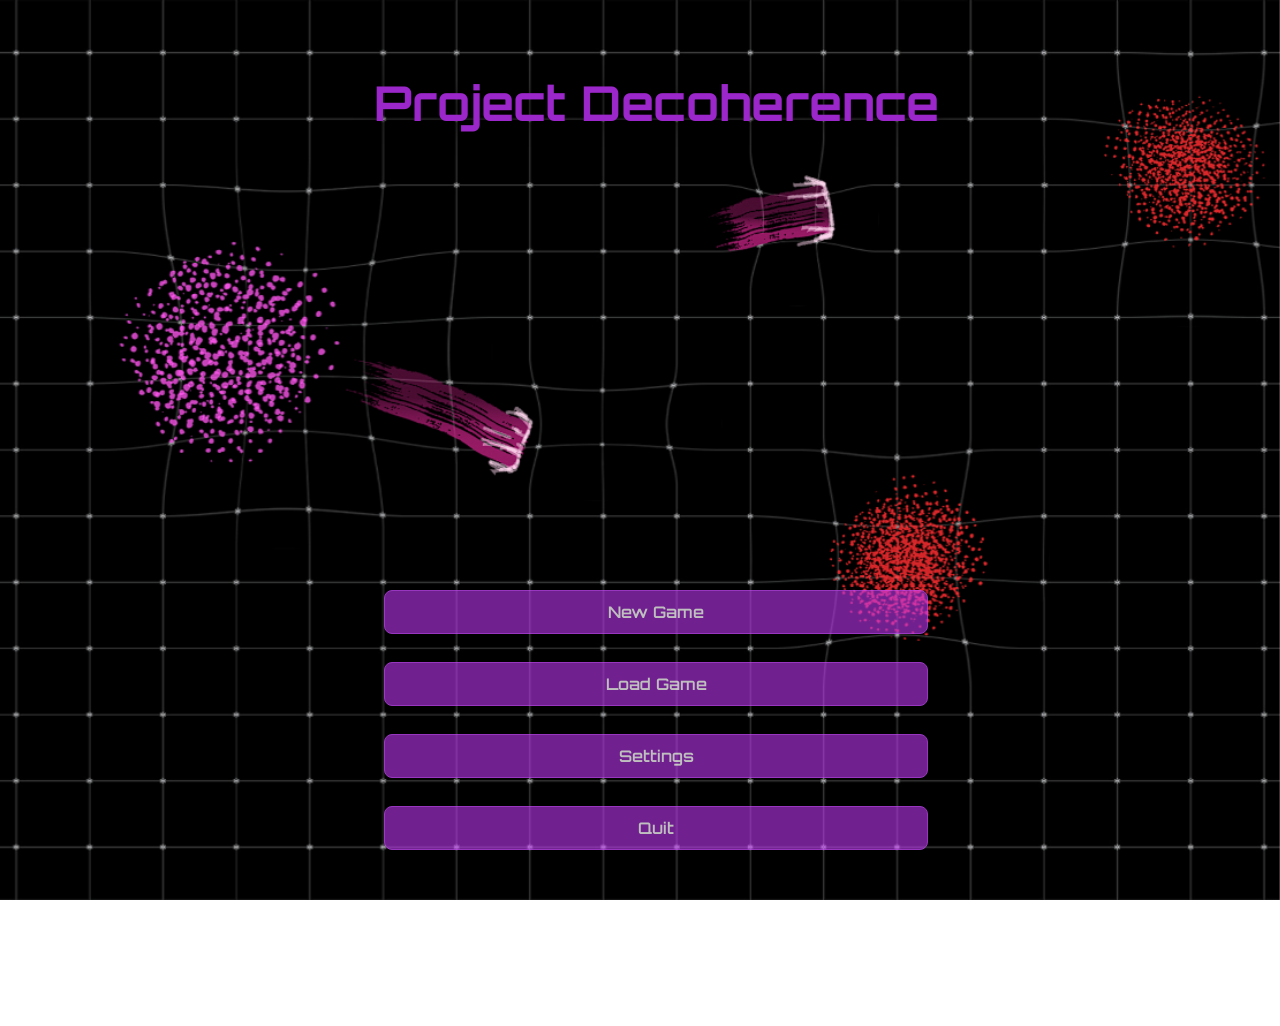
==== index.html @ 27955d04 "Changed html file name" ====
<!DOCTYPE html>
<html>

<head>
    <meta charset="UTF-8">
    <meta name="viewport" content="width=device-width, initial-scale=1.0">
    <title>Project Decoherence</title>
    <link rel="stylesheet" href="style.css">
</head>

<body>
    <div class="background"><img src="images/deco_background.png" alt="Decorative Background"></div>
    <main class="page">
        <h1>Project Decoherence</h1>
        <nav class="menu_buttons" aria-label="Main menu">
            <button class="new_game_button">New Game</button>
            <button class="load_game_button">Load Game</button>
            <button class="settings_button">Settings</button>
            <button class="quit_button">Quit</button>
        </nav>
    </main>
</body>

</html>
---- style.css ----
@import url("https://fonts.googleapis.com/css2?family=Orbitron:wght@400;600;700&display=swap");

html,
body {
    width: 100%;
    height: 100%;
}

body {
    margin: 0;
    overflow: hidden;
    font-family: "Segoe UI", Tahoma, Geneva, Verdana, sans-serif;
    color: #f4f7ff;
}

h1 {
    font-size: clamp(3rem, 4vw, 3rem);
    font-family: "Orbitron", sans-serif;
    margin: 0;
    text-align: center;
    text-shadow: 0 2px 20px rgba(0, 0, 0, 0.75);
    color: rgb(155, 38, 201);
}

.background {
    position: fixed;
    inset: 0;
    z-index: 0;
}

.background img {
    display: block;
    width: 100vw;
    height: 100vh;
    object-fit: cover;
}

.page {
    position: relative;
    z-index: 1;
    width: 100vw;
    min-height: 100svh;
    display: flex;
    flex-direction: column;
    align-items: center;
    padding: 8vh 1rem 6vh;
}

.menu_buttons {
    display: flex;
    flex-direction: column;
    flex-wrap: nowrap;
    gap: 1.75rem;
    width: min(34rem, 100%);
    margin-top: auto;
    margin-bottom: calc(clamp(2rem, 8vh, 6rem) + 50px);
}

.menu_buttons button {
    width: 100%;
    min-height: 2.75rem;
    font-size: 1rem;
    font-family: "Orbitron", sans-serif;
    border: 1px solid #cc49ff;
    border-radius: 0.5rem;
    background: rgba(200, 61, 255, 0.75);
    opacity: 0.75;
    color: #ffffff;
    font-weight: 600;
    cursor: pointer;
}

.menu_buttons button:hover {
    background: rgba(111, 31, 143, 0.75);
}

@media (max-width: 768px) {
    h1 {
        font-size: 1.6rem;
    }

    .menu_buttons {
        flex-direction: row;
        flex-wrap: nowrap;
        gap: 1rem;
        margin-top: auto;
        margin-bottom: calc(clamp(1.25rem, 6vh, 3rem) + 50px);
    }

    .menu_buttons button {
        width: auto;
        flex: 1 1 0;
        font-size: 0.95rem;
        min-height: 2.5rem;
    }
}
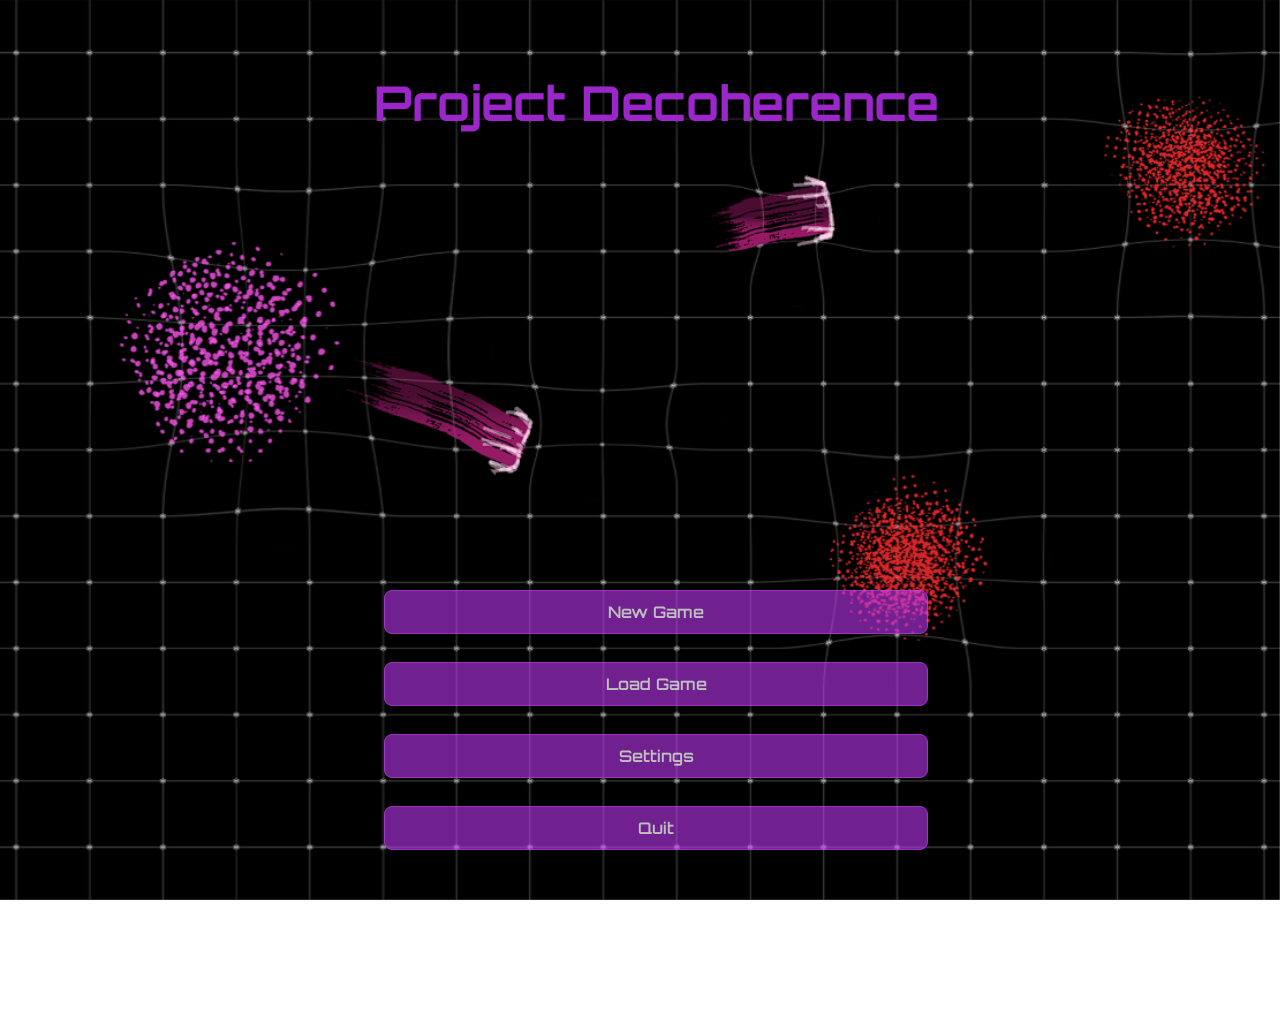
==== commit a2a42605: "Added JS integration" ====
--- a/index.html
+++ b/index.html
@@ -6,19 +6,22 @@
     <meta name="viewport" content="width=device-width, initial-scale=1.0">
     <title>Project Decoherence</title>
     <link rel="stylesheet" href="style.css">
+    
 </head>
 
 <body>
     <div class="background"><img src="images/deco_background.png" alt="Decorative Background"></div>
     <main class="page">
         <h1>Project Decoherence</h1>
-        <nav class="menu_buttons" aria-label="Main menu">
-            <button class="new_game_button">New Game</button>
-            <button class="load_game_button">Load Game</button>
-            <button class="settings_button">Settings</button>
-            <button class="quit_button">Quit</button>
+        
+        <nav class="menu_buttons">
+            <button onclick="startGame()">New Game</button>
+            <button>Load Game</button>
+            <button>Settings</button>
+            <button>Quit</button>             
         </nav>
     </main>
+    <script type="text/javascript" src="script.js"></script>    
 </body>
 
 </html>
--- a/style.css
+++ b/style.css
@@ -44,6 +44,12 @@
     flex-direction: column;
     align-items: center;
     padding: 8vh 1rem 6vh;
+    opacity: 1;
+    transition: opacity 1s ease;
+}
+
+.page.game_started {
+    opacity: 0;
 }
 
 .menu_buttons {
